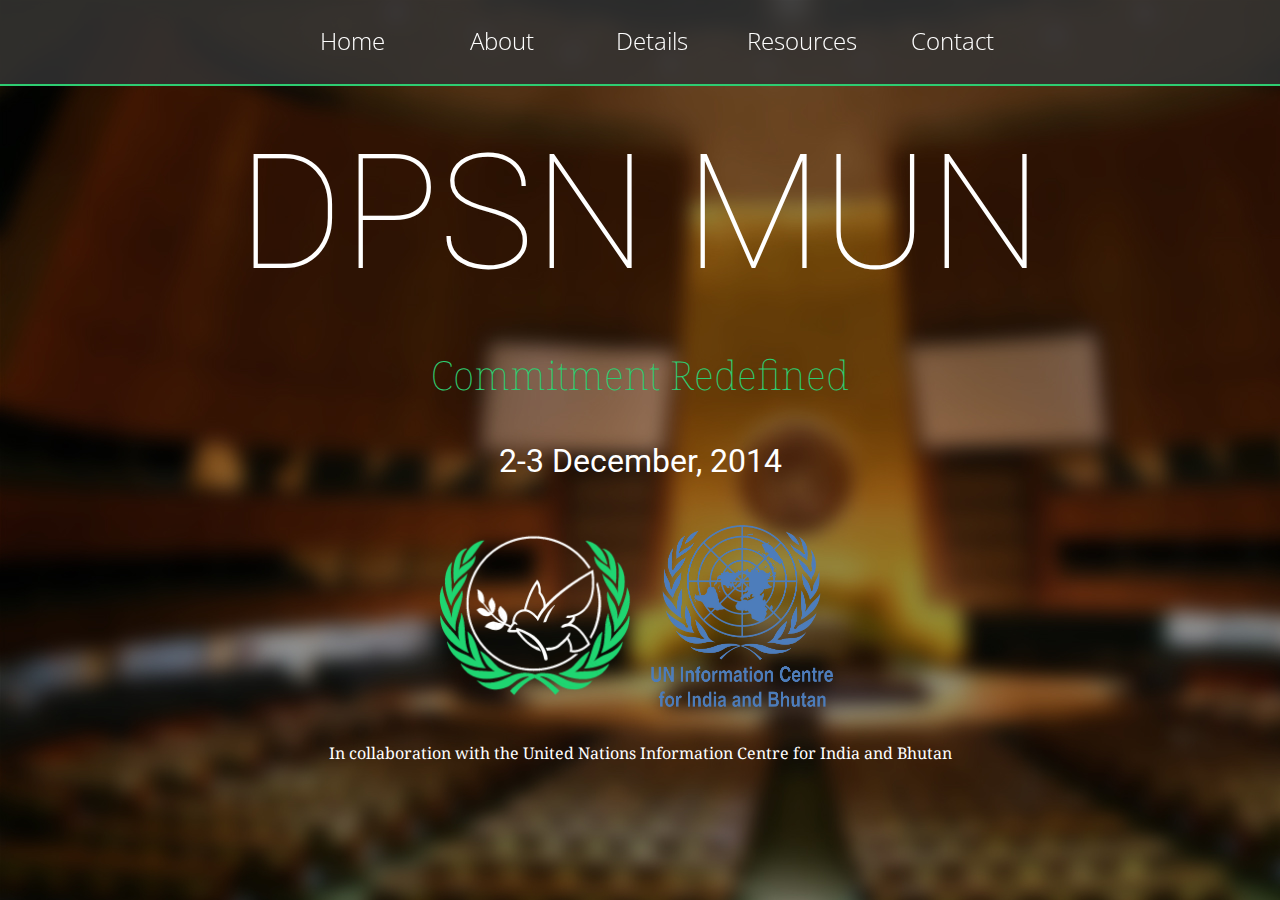
==== index.html @ 6d121ba6 "Many changes" ====
<!DOCTYPE html>
<html>
<head>
	<meta content="initial-scale=1" name="viewport">

	<title>Home | DPSN MUN</title>
	<!-- Adding favicon-->
	<link href="images/favicon.ico" rel="icon" type="image/x-icon">
	<link href="images/apple-touch-icon.png" rel="apple-touch-icon-precomposed">
	<!-- Embedding Google Fonts -->
	<link href='http://fonts.googleapis.com/css?family=Open+Sans:400,300' rel='stylesheet' type='text/css'>
	<link href='http://fonts.googleapis.com/css?family=Droid+Serif' rel='stylesheet' type='text/css'>
	<link href='http://fonts.googleapis.com/css?family=Roboto:400,100,300' rel='stylesheet' type='text/css'>
	<!-- Embedding stylesheets -->
	<link href="stylesheets/normalize.css" rel="stylesheet">
	<link href="stylesheets/style.css" rel="stylesheet">
	<link href="stylesheets/override.css" rel="stylesheet">
	<link href="stylesheets/animate.css" rel="stylesheet">
	<!-- Embedding scripts -->
	<script src="scripts/wow.min.js"></script>
	<script src="scripts/header.js"></script>
	<script src="scripts/jquery-2.1.0.min.js"></script>
</head>

<body style="background-image: url('images/bg.jpg'); background-repeat: no-repeat; ">
	<div class="nav" id="bar">
		<img align="left" class="menu" onclick="show()" src="images/icon.png">
		<a class="link wow fadeInDown" href="#">Home</a>
		<a class="link wow fadeInDown" href="about.html">About</a>
		<a class="link wow fadeInDown" href="details.html">Details</a>
		<a class="link wow fadeInDown" href="resources.html">Resources</a>
		<a class="link wow fadeInDown" href="contact.html">Contact</a>
	</div>

	<div class="container">
		<div class="row">
			<div class="column full center">
				<p class="title fadeInDown wow">DPSN MUN</p>

				<p class="subtitle fadeInUp wow">Commitment Redefined</p>

				<p class="date fadeInUp wow">2-3 December, 2014</p>
				<img class="logo wow fadeInUp" src="images/Logo.png">
				<img class="logo wow fadeInUp" src="images/UNIC.png">
				<br><br>
				<div class="wow fadeInDown collab">
				In collaboration with the United Nations Information Centre for India and Bhutan
				</div> <!--
				 <!--
					<BR />
					<A class="button wow fadeIn" href="#">
						Explore
					</A>
				-->
			</div>
		</div>


	</div><script>
	new WOW().init();

				var menu = "small";
				function show() {
					if (menu == "small") {
						$('.nav').css('min-height','17em');
						$('.link').css('opacity','1');
						$('.link').css('display','inline-block');
						menu = "big";
					} else {
						$('.link').css('opacity','0').delay(250);
						$('.link').css('display','none');
						$('.nav').css('min-height','3.5em');
						menu = "small";
					}
				}
				window.addEventListener("orientationchange", function() {
					if(window.innerHeight < window.innerWidth){ 
						$('.link').css('opacity','1');
						$('.link').css('display','inline-block');
					}
				}, false);

	</script>
</body>
</html>
---- stylesheets/style.css ----
@viewport{
	zoom: 1.0;
	width: extend-to-zoom;
}
@-ms-viewport{
	width: extend-to-zoom;
	zoom: 1.0;
}
*, *:before, *:after {
	-moz-box-sizing: border-box;
	-webkit-box-sizing: border-box;
	box-sizing: border-box;
}
.container {
	margin: 0 auto;
	max-width: 960px;
	width: 90%;
}
.column {
	float: left;
	margin-left: 5%;
} 
.column:first-child {
	margin-left: 0;
}
.column.full {
	width: 100%;
}

.column.two-thirds {
	width: 65%;
}

.column.half {
	width: 47.5%;
}

.column.one-third {
	width: 30%;
}

.column.one-fourth {
	width: 21.25%;
}
.clearfix:before,
.clearfix:after {
	content: " ";
	display: table;
}

.clearfix:after {
	clear: both;
}

.clearfix {
	*zoom: 1;
}
.row {
	overflow: hidden;
}
---- stylesheets/override.css ----
@font-face {
	font-family: 'varela';
	src: url('fonts/Varela.ttf');
}
@font-face {
	font-family: 'Icons';
	src: url('fonts/MonoSocialIconsFont-1.10.eot');
	src: url('fonts/MonoSocialIconsFont-1.10.eot?#iefix') format('embedded-opentype'),
	url('fonts/MonoSocialIconsFont-1.10.woff') format('woff'),
	url('fonts/MonoSocialIconsFont-1.10.ttf') format('truetype'),
	url('fonts/MonoSocialIconsFont-1.10.svg#MonoSocialIconsFont') format('svg');
	src: url('fonts/MonoSocialIconsFont-1.10.ttf') format('truetype');
	font-weight: normal;
	font-style: normal;
}

.symbol, a.symbol:before {
	font-family: 'Icons';
	-webkit-text-rendering: optimizeLegibility;
	-moz-text-rendering: optimizeLegibility;
	-ms-text-rendering: optimizeLegibility;
	-o-text-rendering: optimizeLegibility;
	text-rendering: optimizeLegibility;
	-webkit-font-smoothing: antialiased;
	-moz-font-smoothing: antialiased;
	-ms-font-smoothing: antialiased;
	-o-font-smoothing: antialiased;
	font-smoothing: antialiased;
	color: #FFFFFF;
	font-size: 5em;
	margin-top: 0.5em;
	text-align: center;
}

a.symbol:before {
	content: attr(title);
	margin-right: 0.3em;
	font-size: 130%;
}
::selection {
	background: #2ECC71;
	color: #333;
}
::-webkit-scrollbar{
	width: 0.3em;
}
::-webkit-scrollbar-thumb{
	background-color: #2ECC71; 
}
::-webkit-scrollbar-track{
	background-color: #333333;
}
* {
	-webkit-transition:all 0.25s;
	-moz-transition:all 0.25s;
	-ms-transition:all 0.25s;
	-o-transition:all 0.25s;
	transition:all 0.25s;
}
body {
	background-color: #333333;
	max-width: 100%;
	overflow-x: hidden;
}
.center {
	text-align: center;
}
.nav {
	position: fixed;
	background: rgba(51, 51, 51, 0.85);
	top: 0px;
	width: 100%;
	font-size: 1.5em;
	z-index: 5;
	border-bottom: solid 0.1em #2ECC71;
	font-weight: 100;
	font-family: 'Open Sans',sans-serif;
	color: #FFFFFF;
	text-align: center;
}
.menu {
	height: 1em;
	width: auto;
	margin: 1em;
	opacity: 0;
	display: none;
	cursor: pointer;
}
.nav a {
	text-decoration: none;
	display: inline-block;
	color: #FFFFFF;
	margin-left: 1em;
	padding: 1em 0;
	width: 5em;
	border-bottom: solid 3px rgba(51, 51, 51, 0);
}
.nav a:hover {
	color: #2ECC71;
	border-bottom-color: #2ECC71;
}
.title {
	font-family: 'Roboto', sans-serif;
	font-weight: 100;
	font-size: 10em;
	color: #FFFFFF;
	margin: 0 auto;
	margin-top: 0.75em;
}
.subtitle {
	font-family: 'Droid Serif', 'varela',sans-serif;
	font-size: 2.5em;
	margin-top: 1em;
	font-weight: 100;
	text-align: center;
	color: #2ECC71;
}
.date {
	font-family: 'Roboto', sans-serif;
	font-size: 2em;
	color: #FFFFFF;
}
.logo {
	height: 13em;
	width: auto;
}
.collab {
	font-family: 'Droid Serif',sans-serif;
	color: #FFFFFF;
	font-size: 1em;

}
.con {
	font-family: 'varela',sans-serif;
}
.button {
	display: inline-block;
	font-family: 'Open Sans',sans-serif;
	font-size: 1.25em;
	background-color: rgba(51, 51, 51, 0.25);
	border: solid 2px #2ECC71;
	padding: 0.75em 2.5em;
	border-radius: 0.25em;
	color: #2ECC71;
	margin-top: 2em;
	margin-bottom: 1em;
	text-decoration: none;
}
.button:hover {
	background-color: #2ECC71;
	color: #333333;
}
.subheading {
	font-family: 'Droid Serif', 'Open Sans',sans-serif;
	font-size: 3em;
	text-align: center;
	color: #2ECC71;
	margin-top: 2em;
	margin-bottom: 2em;
}
.text {
	font-family: 'Open Sans',sans-serif;
	color: #FFFFFF;
	font-size: 1.2em;
	font-weight: 100;
}
.big {
	width: 100%;
	height: auto;
}
.committee div {
	background: #333333;
	color: #FFFFFF;
	border: solid 1px #2ECC71;
	border-radius: 0.25em;
	font-family: 'Open Sans',sans-serif;
	font-size: 1.25em;
	margin-bottom: 5%;
	font-weight: 100;
	text-align: center;
	padding: 1em;
	padding-bottom: 1.5em;
}
.committee-name {
	font-family: 'Droid Serif', 'Open Sans',sans-serif;
	font-size: 1.75em;
}
.committee-picture {
	border-radius: 0.25em;
	width: 100%;
	/*-webkit-filter: sepia(1) grayscale(0.5);*/
}
/*
.com-picture:hover {
	-webkit-filter: none;
}
*/
.agenda {
	color: #2ECC71;
	font-family: 'Open Sans',sans-serif;
	font-size: 1.5em;

}
.sec div {
	height: 13.5em;
	background: #333333;
	color: #FFFFFF;
	border: solid 1px #2ECC71;
	border-radius: 0.25em;
	font-family: 'Open Sans',sans-serif;
	font-size: 1.25em;
	margin-bottom: 5%;
	font-weight: 100;
	text-align: center;
	padding: 1em;
	padding-bottom: 1.5em;
}
.thumbnail {
	display: block;
	border-radius: 100%;
	height: 4.25em;
	width: auto;
	border: solid 3px #2ECC71;
	margin: 0 auto;
	position: relative;
}
.names {
	color: #FFFFFF;
	position: relative;
	margin-top: 1em;
	margin-bottom: 1em;
	text-decoration: none;
}
.names:hover{
	color: #2ECC71;
}
.post {
	color: #2ECC71;
	font-size: 0.65em;
	text-align: center;
	text-transform: uppercase;
}
.phone {
	color: #FFFFFF;
	font-size: 1em;
	text-align: center;
	margin-top: 0em;
	text-transform: uppercase;
}
.phone a {
	text-decoration: none;
	margin-top: 0em;
	font-size: 0.75em;
	color: #FFFFFF;
}
.soon {
	text-align: center;
	margin-bottom: 2em;
}
.left {
	text-align: left;
}
ol {
	list-style-type: lower-greek;
	color: #FFFFFF;
	font-family: 'Open Sans',sans-serif;
	font-size: 1.5em;
	font-weight: 100;
	margin-top: 0;
}
ol li {
	margin-bottom: 0.45em;
}
ol li a {
	text-decoration: none;
	color: #FFFFFF;
}
ol li a:hover {
	color: #2ECC71;
}
.postal {
	text-align: center;
}
.postal a {
	font-size: 1.5em;
}
.postal p {
	font-family: 'Open Sans',sans-serif;
	font-size: 2em;
	color: #2ECC71;
	text-align: center;
}
.address {
	color: #FFFFFF;
	font-family: 'Open Sans',sans-serif;
	font-size: 2em;
	text-decoration: none;
	font-weight: 100;
}
.fb:hover {
	color: #3B5998;
}
.tw:hover {
	color: #4099FF;
}
.em:hover {
	color: #2ECC71;
}
.social a {
	color: #FFFFFF;
	text-decoration: none;
}
#gmap_canvas {
	width: 100%;
	height: 20em;
	margin-bottom: 5em;
}
#map_container {
	margin-top: 2em;
}
@media screen and (orientation:portrait) {
	.column.full,
	.column.two-thirds,
	.column.half,
	.nav a,
	.column.one-third,
	.column.one-fourth {
		margin-top: 0;
		margin-left: 0;
		width: 100%;
	}
	.menu {
		opacity: 1;
		display: inline-block;
	}
	.nav {
		max-height: 3.5em;
	}
	.nav a {
		opacity: 0;
		display: none;
	}
	.nav a:hover {
		background-color: #2ECC71;
		color: #333333;
	}
	.title {
		font-size: 6em;
	}
	.subtitle {
		font-size: 2em;
	}
	.logo {
		height: 10em;
		width: auto;
	}
	.button {
		font-size: 1.25em;
	}
	.subheading {
		font-size: 2.5em;
		padding-top: 1em;
	}
	.big {
		width: 50%;
		margin-left: 25%;
		margin-bottom: 1em;
		height: auto;
	}
	.committee-title {
		font-size: 1.75em;
	}
	.sec div {
		height: 12em;
	}
	.social a {
		font-size: 0.75em;
	}
	.postal {
		font-size: 0.75em;
	}
}
@media screen and (orientation:landscape) {
	.nav a {
		opacity: 1;
		display: inline-block;
	}
}
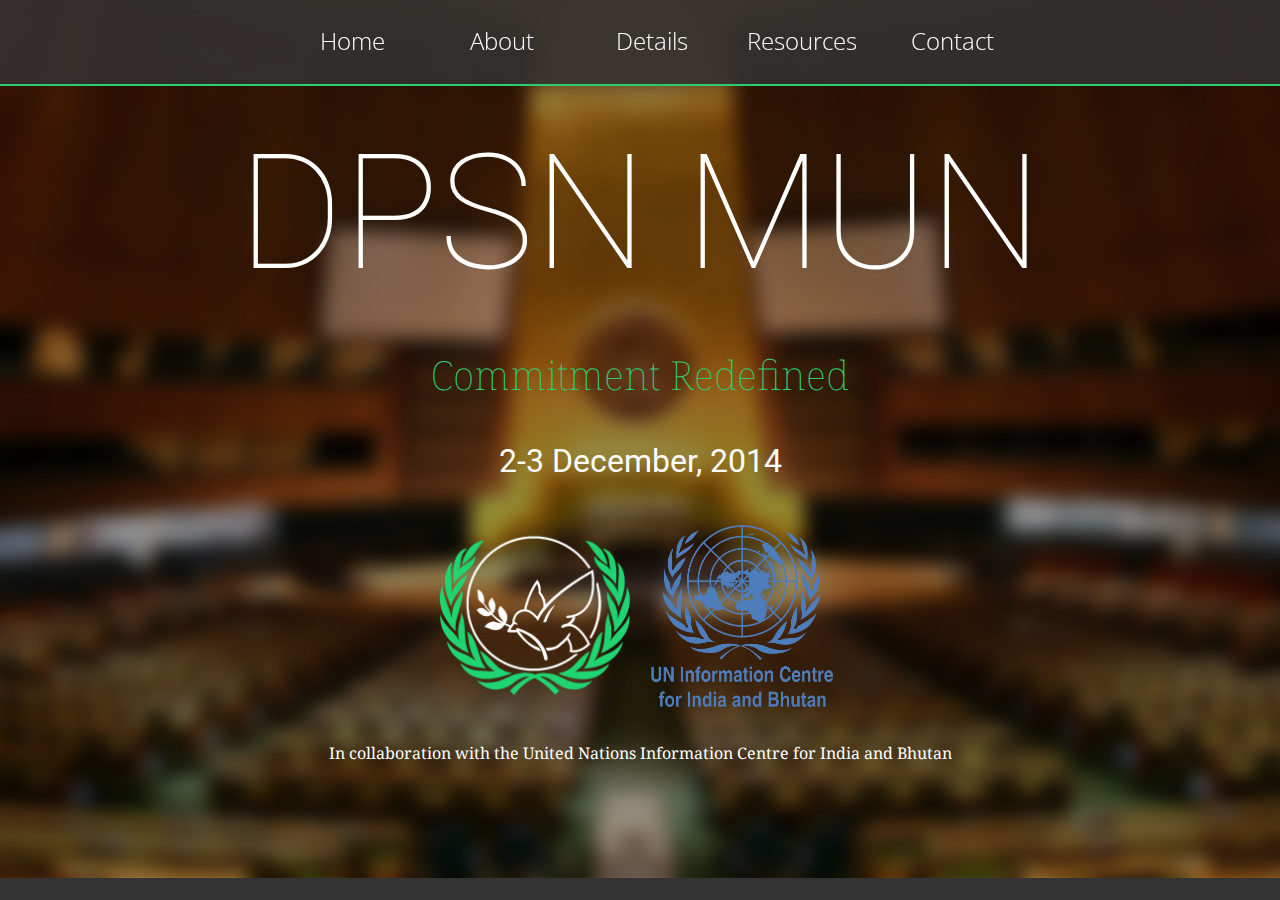
==== commit d15d99b6: "Ceneterd BG" ====
--- a/index.html
+++ b/index.html
@@ -22,7 +22,7 @@
 	<script src="scripts/jquery-2.1.0.min.js"></script>
 </head>
 
-<body style="background-image: url('images/bg.jpg'); background-repeat: no-repeat; ">
+<body style="background-image: url('images/bg.jpg'); background-repeat: no-repeat; background-position: center; ">
 	<div class="nav" id="bar">
 		<img align="left" class="menu" onclick="show()" src="images/icon.png">
 		<a class="link wow fadeInDown" href="#">Home</a>
@@ -62,7 +62,7 @@
 				var menu = "small";
 				function show() {
 					if (menu == "small") {
-						$('.nav').css('min-height','17em');
+						$('.nav').css('min-height','20.5em');
 						$('.link').css('opacity','1');
 						$('.link').css('display','inline-block');
 						menu = "big";
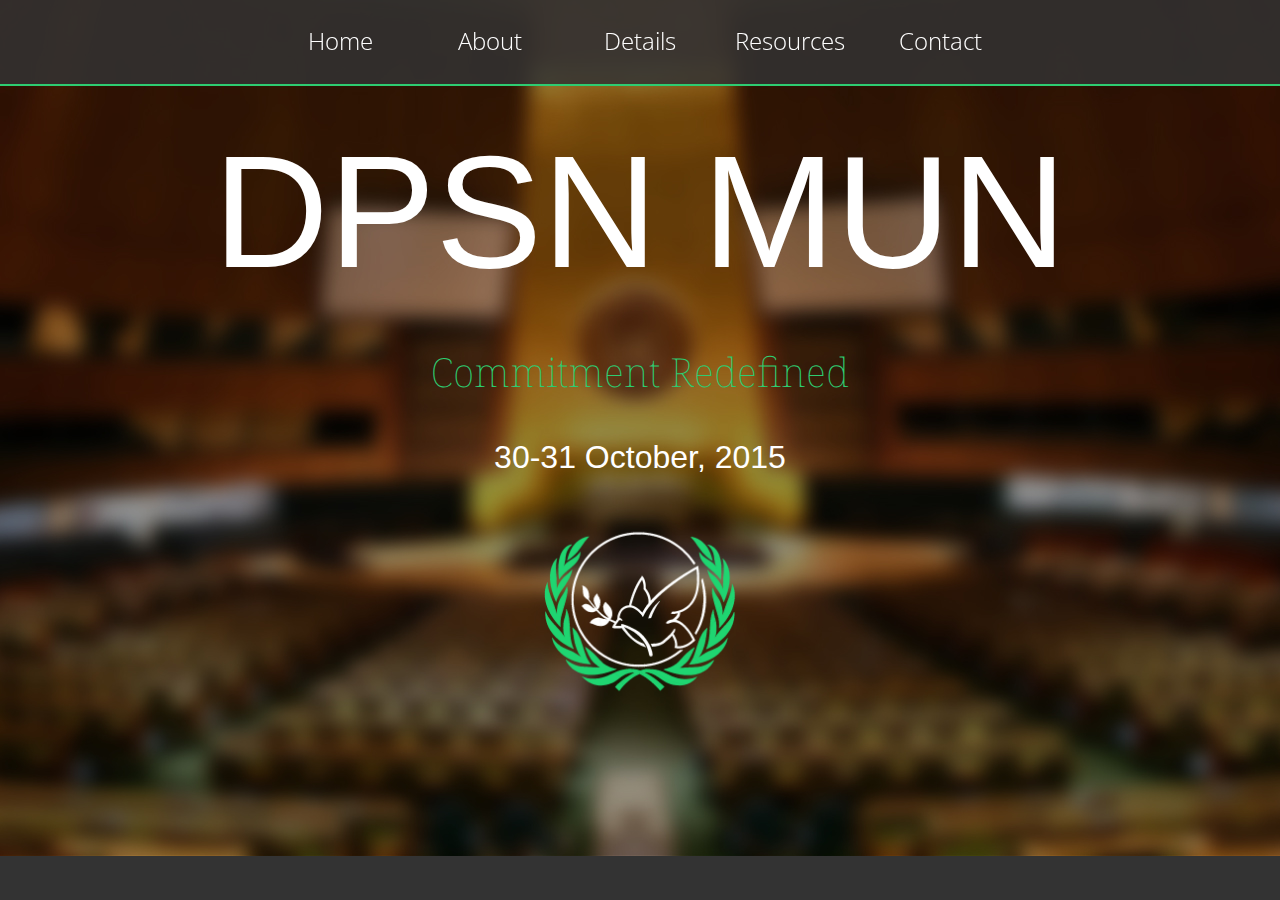
==== commit 9397bf34: "Changes for '15" ====
--- a/index.html
+++ b/index.html
@@ -11,6 +11,7 @@
 	<link href='http://fonts.googleapis.com/css?family=Open+Sans:400,300' rel='stylesheet' type='text/css'>
 	<link href='http://fonts.googleapis.com/css?family=Droid+Serif' rel='stylesheet' type='text/css'>
 	<link href='http://fonts.googleapis.com/css?family=Roboto:400,100,300' rel='stylesheet' type='text/css'>
+	<link href='http://fonts.googleapis.com/css?family=Montserrat' rel='stylesheet' type='text/css'>
 	<!-- Embedding stylesheets -->
 	<link href="stylesheets/normalize.css" rel="stylesheet">
 	<link href="stylesheets/style.css" rel="stylesheet">
@@ -20,6 +21,8 @@
 	<script src="scripts/wow.min.js"></script>
 	<script src="scripts/header.js"></script>
 	<script src="scripts/jquery-2.1.0.min.js"></script>
+	<!-- Webmaster verification -->
+	<meta name="google-site-verification" content="5s0c72Tj_M_1sFZtiTqwRKEyHCLT4IHvvLN7SJtOkRU" />
 </head>
 
 <body style="background-image: url('images/bg.jpg'); background-repeat: no-repeat; background-position: center; ">
@@ -39,12 +42,8 @@
 
 				<p class="subtitle fadeInUp wow">Commitment Redefined</p>
 
-				<p class="date fadeInUp wow">2-3 December, 2014</p>
+				<p class="date fadeInUp wow">30-31 October, 2015</p>
 				<img class="logo wow fadeInUp" src="images/Logo.png">
-				<img class="logo wow fadeInUp" src="images/UNIC.png">
-				<br><br>
-				<div class="wow fadeInDown collab">
-				In collaboration with the United Nations Information Centre for India and Bhutan
 				</div> <!--
 				 <!--
 					<BR />
@@ -82,4 +81,4 @@
 
 	</script>
 </body>
-</html>+</html>
--- a/stylesheets/override.css
+++ b/stylesheets/override.css
@@ -13,7 +13,44 @@
 	font-weight: normal;
 	font-style: normal;
 }
-
+@font-face {
+	font-family: 'Open Sans';
+	font-weight: 300;
+	font-style: normal;
+	src: url('fonts/OpenSans-Light.ttf');
+}
+@font-face {
+	font-family: 'Open Sans';
+	font-weight: 300;
+	font-style: italic;
+	src: url('fonts/OpenSans-LightItalic.ttf');
+}
+@font-face {
+	font-family: 'Open Sans';
+	font-weight: 400;
+	font-style: normal;
+	src: url('fonts/OpenSans-Regular.ttf');
+}
+@font-face {
+	font-family: 'Droid Serif';
+	font-weight: 400;
+	src: url('fonts/DroidSerif.ttf');
+}
+@font-face {
+	font-family: 'Roboto';
+	font-weight: 100;
+	src: url('fonts/Roboto-Thin.ttf');
+}
+@font-face {
+	font-family: 'Roboto';
+	font-weight: 300;
+	src: url('fonts/Roboto-Light.ttf');
+}
+@font-face {
+	font-family: 'Roboto';
+	font-weight: 400;
+	src: url('fonts/Roboto-Regular.ttf');
+}
 .symbol, a.symbol:before {
 	font-family: 'Icons';
 	-webkit-text-rendering: optimizeLegibility;
@@ -95,6 +132,9 @@
 	width: 5em;
 	border-bottom: solid 3px rgba(51, 51, 51, 0);
 }
+.nav a:nth-child(2) {
+	margin-left: 0;
+}
 .nav a:hover {
 	color: #2ECC71;
 	border-bottom-color: #2ECC71;
@@ -125,7 +165,7 @@
 	width: auto;
 }
 .collab {
-	font-family: 'Droid Serif',sans-serif;
+	font-family: 'Droid Serif', 'Open Sans', sans-serif;
 	color: #FFFFFF;
 	font-size: 1em;
 
@@ -158,6 +198,14 @@
 	margin-top: 2em;
 	margin-bottom: 2em;
 }
+.eb-title {
+	font-family: 'Open Sans',sans-serif;
+	font-size: 2em;
+	text-align: center;
+	color: #FFFFFF;
+	font-weight: 100;
+	margin-bottom: 1em;
+}
 .text {
 	font-family: 'Open Sans',sans-serif;
 	color: #FFFFFF;
@@ -180,6 +228,7 @@
 	text-align: center;
 	padding: 1em;
 	padding-bottom: 1.5em;
+	height: 20em;
 }
 .committee-name {
 	font-family: 'Droid Serif', 'Open Sans',sans-serif;
@@ -214,6 +263,14 @@
 	text-align: center;
 	padding: 1em;
 	padding-bottom: 1.5em;
+}
+#eb {
+	height: 11em;
+}
+#blank {
+	height: 11em;
+	border-color: transparent;
+	background-color: transparent;
 }
 .thumbnail {
 	display: block;
@@ -367,6 +424,10 @@
 		margin-bottom: 1em;
 		height: auto;
 	}
+	.small {
+		font-size: 4em;
+		margin-top: 2em;
+	}
 	.committee-title {
 		font-size: 1.75em;
 	}
@@ -376,8 +437,14 @@
 	.social a {
 		font-size: 0.75em;
 	}
+	.con {
+		font-size: 1.5em;
+	}
 	.postal {
 		font-size: 0.75em;
+	}
+	#blank {
+		display: none;
 	}
 }
 @media screen and (orientation:landscape) {
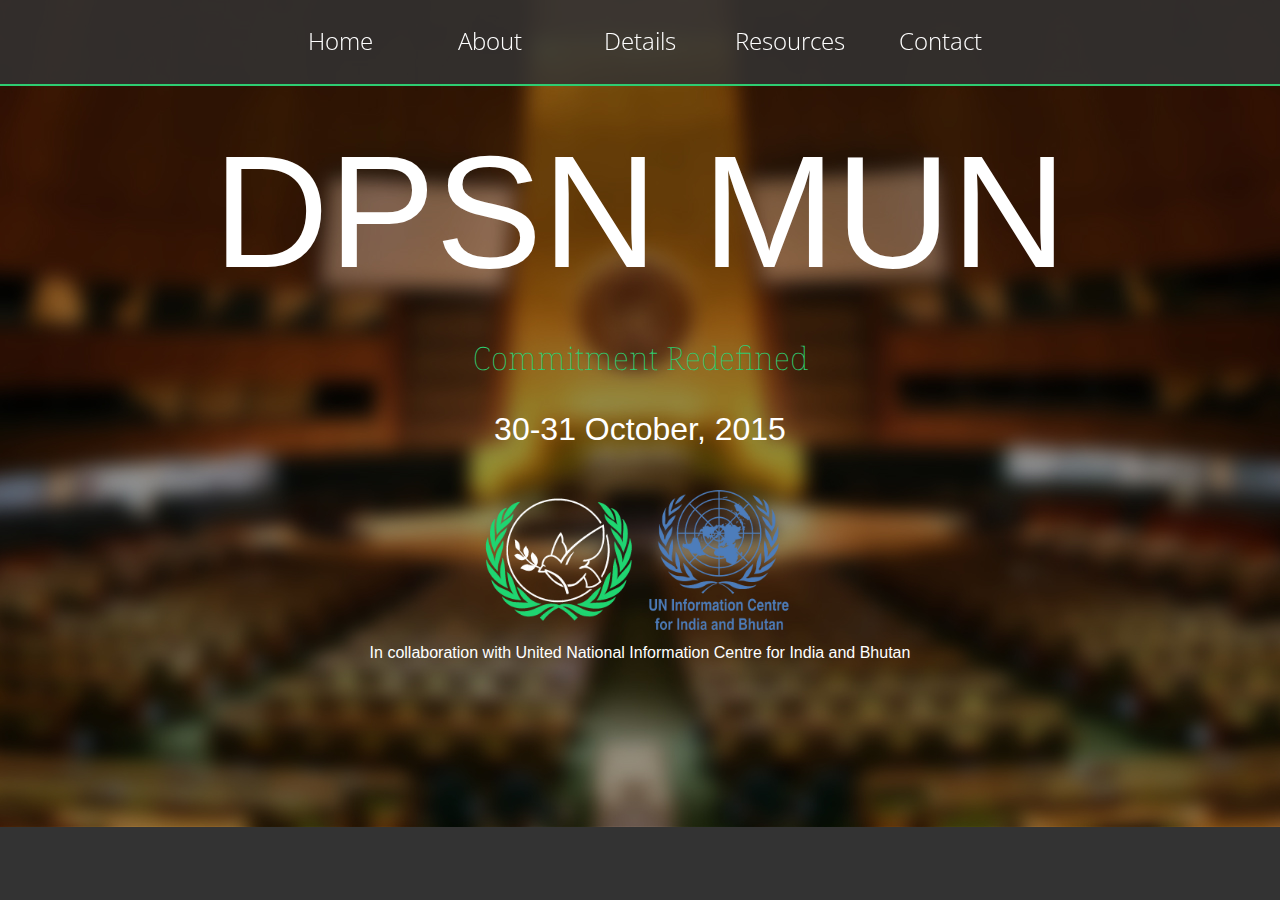
==== commit 8ea7571b: "collab" ====
--- a/index.html
+++ b/index.html
@@ -44,6 +44,9 @@
 
 				<p class="date fadeInUp wow">30-31 October, 2015</p>
 				<img class="logo wow fadeInUp" src="images/Logo.png">
+				<img class="logo wow fadeInUp" src="images/UNIC.png"> 
+				<br>
+				<div class="collab wow fadeInUp"> In collaboration with United National Information Centre for India and Bhutan</div>
 				</div> <!--
 				 <!--
 					<BR />
--- a/stylesheets/override.css
+++ b/stylesheets/override.css
@@ -228,7 +228,7 @@
 	text-align: center;
 	padding: 1em;
 	padding-bottom: 1.5em;
-	height: 20em;
+	height: auto;
 }
 .committee-name {
 	font-family: 'Droid Serif', 'Open Sans',sans-serif;
@@ -277,6 +277,16 @@
 	border-radius: 100%;
 	height: 4.25em;
 	width: auto;
+	border: solid 3px #2ECC71;
+	margin: 0 auto;
+	position: relative;
+}
+
+.rohan {
+	display: block;
+	border-radius: 100%;
+	height: 4.25em;
+	width: 4.25em;
 	border: solid 3px #2ECC71;
 	margin: 0 auto;
 	position: relative;
@@ -404,6 +414,9 @@
 	.title {
 		font-size: 6em;
 	}
+	
+	
+	}
 	.subtitle {
 		font-size: 2em;
 	}
@@ -431,6 +444,7 @@
 	.committee-title {
 		font-size: 1.75em;
 	}
+
 	.sec div {
 		height: 12em;
 	}
@@ -446,7 +460,11 @@
 	#blank {
 		display: none;
 	}
-}
+
+	.nothing {
+		opacity: 0;
+	}
+
 @media screen and (orientation:landscape) {
 	.nav a {
 		opacity: 1;
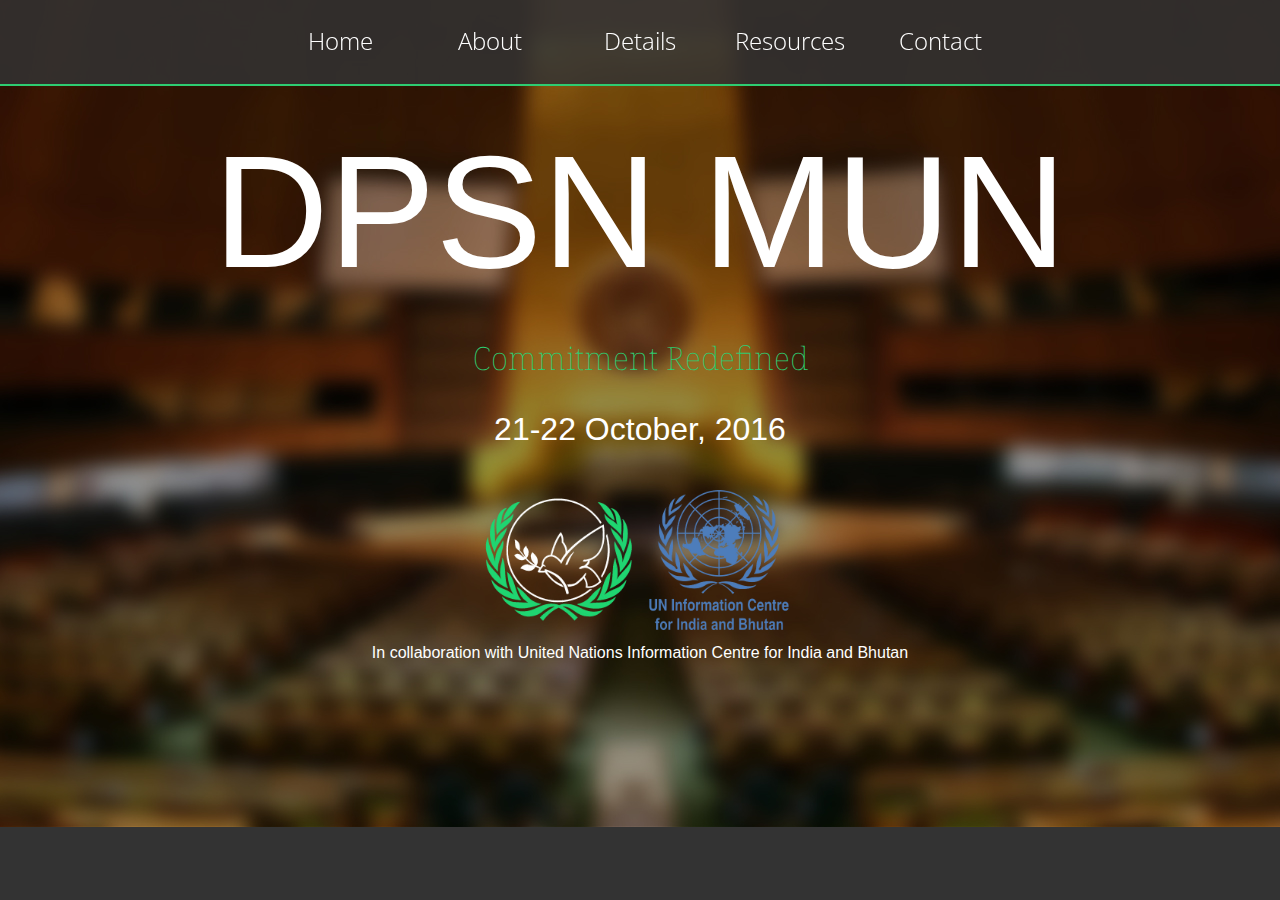
==== commit 20917a97: "First update 2016" ====
--- a/index.html
+++ b/index.html
@@ -42,11 +42,11 @@
 
 				<p class="subtitle fadeInUp wow">Commitment Redefined</p>
 
-				<p class="date fadeInUp wow">30-31 October, 2015</p>
+				<p class="date fadeInUp wow">21-22 October, 2016</p>
 				<img class="logo wow fadeInUp" src="images/Logo.png">
 				<img class="logo wow fadeInUp" src="images/UNIC.png"> 
 				<br>
-				<div class="collab wow fadeInUp"> In collaboration with United National Information Centre for India and Bhutan</div>
+				<div class="collab wow fadeInUp"> In collaboration with United Nations Information Centre for India and Bhutan</div>
 				</div> <!--
 				 <!--
 					<BR />
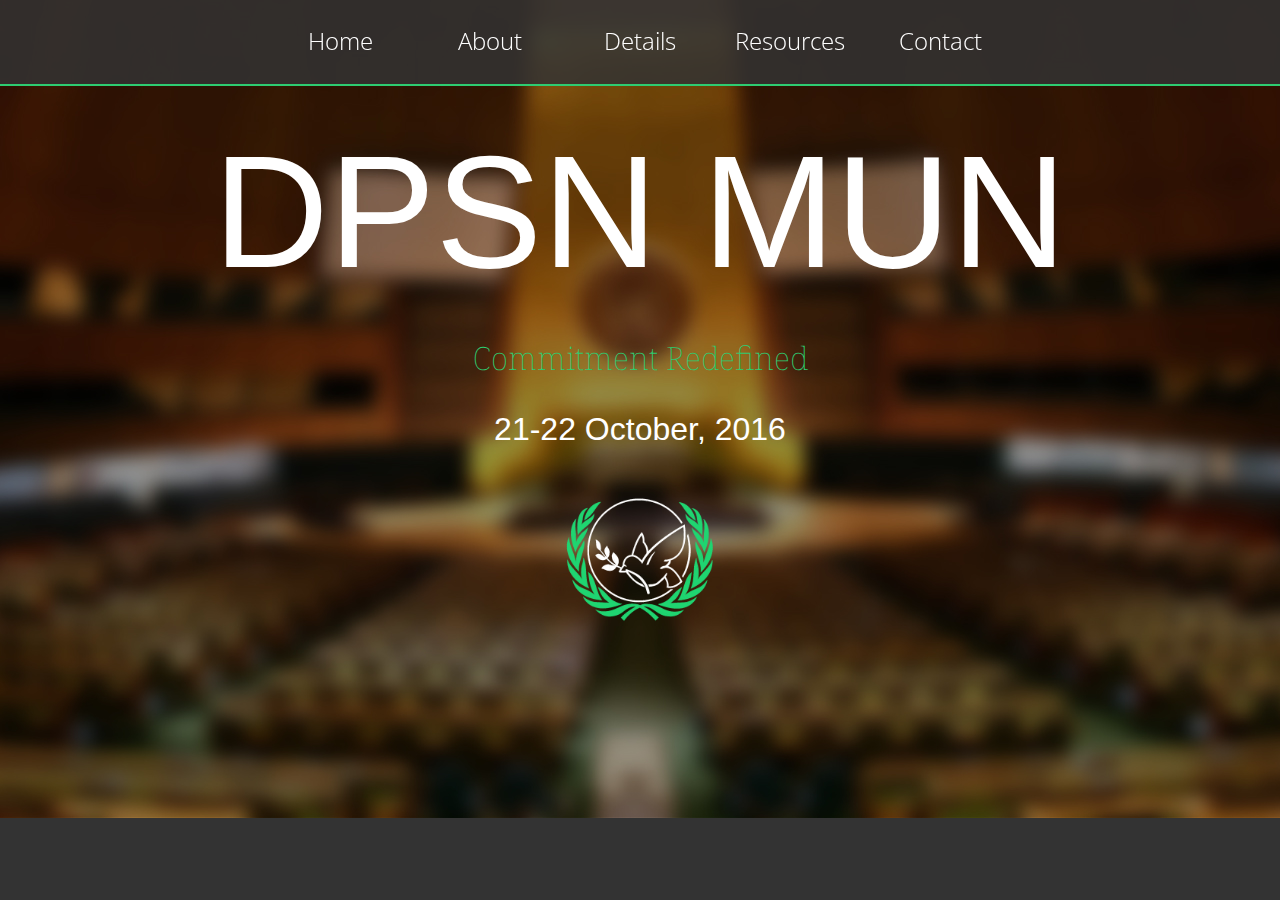
==== commit 2a9721d0: "Merge pull request #2 from pranavad/master" ====
--- a/index.html
+++ b/index.html
@@ -44,9 +44,8 @@
 
 				<p class="date fadeInUp wow">21-22 October, 2016</p>
 				<img class="logo wow fadeInUp" src="images/Logo.png">
-				<img class="logo wow fadeInUp" src="images/UNIC.png"> 
 				<br>
-				<div class="collab wow fadeInUp"> In collaboration with United Nations Information Centre for India and Bhutan</div>
+		
 				</div> <!--
 				 <!--
 					<BR />
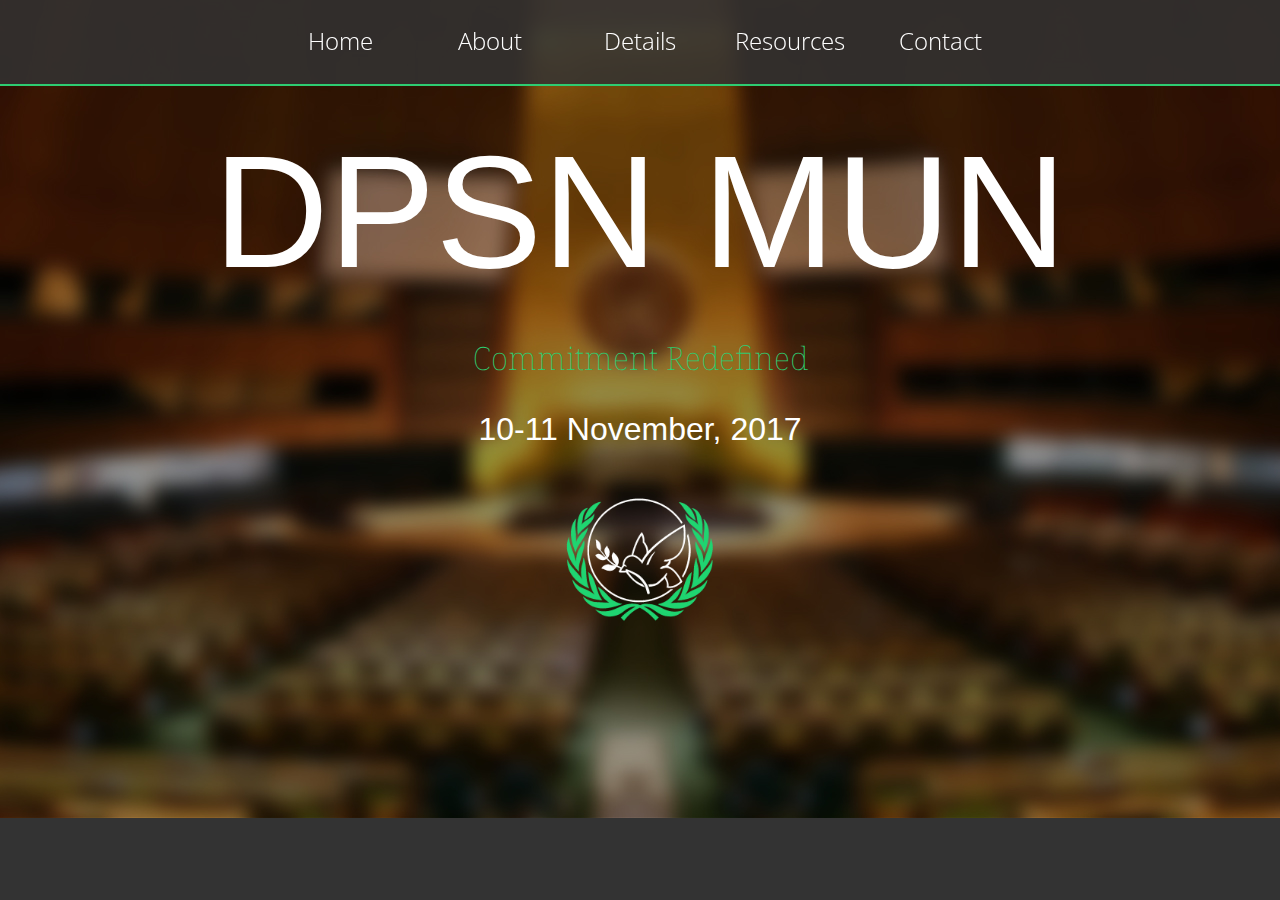
==== commit 42793dbd: "Add files via upload" ====
--- a/index.html
+++ b/index.html
@@ -1,86 +1,86 @@
-<!DOCTYPE html>
-<html>
-<head>
-	<meta content="initial-scale=1" name="viewport">
-
-	<title>Home | DPSN MUN</title>
-	<!-- Adding favicon-->
-	<link href="images/favicon.ico" rel="icon" type="image/x-icon">
-	<link href="images/apple-touch-icon.png" rel="apple-touch-icon-precomposed">
-	<!-- Embedding Google Fonts -->
-	<link href='http://fonts.googleapis.com/css?family=Open+Sans:400,300' rel='stylesheet' type='text/css'>
-	<link href='http://fonts.googleapis.com/css?family=Droid+Serif' rel='stylesheet' type='text/css'>
-	<link href='http://fonts.googleapis.com/css?family=Roboto:400,100,300' rel='stylesheet' type='text/css'>
-	<link href='http://fonts.googleapis.com/css?family=Montserrat' rel='stylesheet' type='text/css'>
-	<!-- Embedding stylesheets -->
-	<link href="stylesheets/normalize.css" rel="stylesheet">
-	<link href="stylesheets/style.css" rel="stylesheet">
-	<link href="stylesheets/override.css" rel="stylesheet">
-	<link href="stylesheets/animate.css" rel="stylesheet">
-	<!-- Embedding scripts -->
-	<script src="scripts/wow.min.js"></script>
-	<script src="scripts/header.js"></script>
-	<script src="scripts/jquery-2.1.0.min.js"></script>
-	<!-- Webmaster verification -->
-	<meta name="google-site-verification" content="5s0c72Tj_M_1sFZtiTqwRKEyHCLT4IHvvLN7SJtOkRU" />
-</head>
-
-<body style="background-image: url('images/bg.jpg'); background-repeat: no-repeat; background-position: center; ">
-	<div class="nav" id="bar">
-		<img align="left" class="menu" onclick="show()" src="images/icon.png">
-		<a class="link wow fadeInDown" href="#">Home</a>
-		<a class="link wow fadeInDown" href="about.html">About</a>
-		<a class="link wow fadeInDown" href="details.html">Details</a>
-		<a class="link wow fadeInDown" href="resources.html">Resources</a>
-		<a class="link wow fadeInDown" href="contact.html">Contact</a>
-	</div>
-
-	<div class="container">
-		<div class="row">
-			<div class="column full center">
-				<p class="title fadeInDown wow">DPSN MUN</p>
-
-				<p class="subtitle fadeInUp wow">Commitment Redefined</p>
-
-				<p class="date fadeInUp wow">21-22 October, 2016</p>
-				<img class="logo wow fadeInUp" src="images/Logo.png">
-				<br>
-		
-				</div> <!--
-				 <!--
-					<BR />
-					<A class="button wow fadeIn" href="#">
-						Explore
-					</A>
-				-->
-			</div>
-		</div>
-
-
-	</div><script>
-	new WOW().init();
-
-				var menu = "small";
-				function show() {
-					if (menu == "small") {
-						$('.nav').css('min-height','20.5em');
-						$('.link').css('opacity','1');
-						$('.link').css('display','inline-block');
-						menu = "big";
-					} else {
-						$('.link').css('opacity','0').delay(250);
-						$('.link').css('display','none');
-						$('.nav').css('min-height','3.5em');
-						menu = "small";
-					}
-				}
-				window.addEventListener("orientationchange", function() {
-					if(window.innerHeight < window.innerWidth){ 
-						$('.link').css('opacity','1');
-						$('.link').css('display','inline-block');
-					}
-				}, false);
-
-	</script>
-</body>
-</html>
+<!DOCTYPE html>
+<html>
+<head>
+	<meta content="initial-scale=1" name="viewport">
+
+	<title>Home | DPSN MUN</title>
+	<!-- Adding favicon-->
+	<link href="images/favicon.ico" rel="icon" type="image/x-icon">
+	<link href="images/apple-touch-icon.png" rel="apple-touch-icon-precomposed">
+	<!-- Embedding Google Fonts -->
+	<link href='http://fonts.googleapis.com/css?family=Open+Sans:400,300' rel='stylesheet' type='text/css'>
+	<link href='http://fonts.googleapis.com/css?family=Droid+Serif' rel='stylesheet' type='text/css'>
+	<link href='http://fonts.googleapis.com/css?family=Roboto:400,100,300' rel='stylesheet' type='text/css'>
+	<link href='http://fonts.googleapis.com/css?family=Montserrat' rel='stylesheet' type='text/css'>
+	<!-- Embedding stylesheets -->
+	<link href="stylesheets/normalize.css" rel="stylesheet">
+	<link href="stylesheets/style.css" rel="stylesheet">
+	<link href="stylesheets/override.css" rel="stylesheet">
+	<link href="stylesheets/animate.css" rel="stylesheet">
+	<!-- Embedding scripts -->
+	<script src="scripts/wow.min.js"></script>
+	<script src="scripts/header.js"></script>
+	<script src="scripts/jquery-2.1.0.min.js"></script>
+	<!-- Webmaster verification -->
+	<meta name="google-site-verification" content="5s0c72Tj_M_1sFZtiTqwRKEyHCLT4IHvvLN7SJtOkRU" />
+</head>
+
+<body style="background-image: url('images/bg.jpg'); background-repeat: no-repeat; background-position: center; ">
+	<div class="nav" id="bar">
+		<img align="left" class="menu" onclick="show()" src="images/icon.png">
+		<a class="link wow fadeInDown" href="#">Home</a>
+		<a class="link wow fadeInDown" href="about.html">About</a>
+		<a class="link wow fadeInDown" href="details.html">Details</a>
+		<a class="link wow fadeInDown" href="resources.html">Resources</a>
+		<a class="link wow fadeInDown" href="contact.html">Contact</a>
+	</div>
+
+	<div class="container">
+		<div class="row">
+			<div class="column full center">
+				<p class="title fadeInDown wow">DPSN MUN</p>
+
+				<p class="subtitle fadeInUp wow">Commitment Redefined</p>
+
+				<p class="date fadeInUp wow">10-11 November, 2017</p>
+				<img class="logo wow fadeInUp" src="images/Logo.png">
+				<br>
+		
+				</div> <!--
+				 <!--
+					<BR />
+					<A class="button wow fadeIn" href="#">
+						Explore
+					</A>
+				-->
+			</div>
+		</div>
+
+
+	</div><script>
+	new WOW().init();
+
+				var menu = "small";
+				function show() {
+					if (menu == "small") {
+						$('.nav').css('min-height','20.5em');
+						$('.link').css('opacity','1');
+						$('.link').css('display','inline-block');
+						menu = "big";
+					} else {
+						$('.link').css('opacity','0').delay(250);
+						$('.link').css('display','none');
+						$('.nav').css('min-height','3.5em');
+						menu = "small";
+					}
+				}
+				window.addEventListener("orientationchange", function() {
+					if(window.innerHeight < window.innerWidth){ 
+						$('.link').css('opacity','1');
+						$('.link').css('display','inline-block');
+					}
+				}, false);
+
+	</script>
+</body>
+</html>
--- a/stylesheets/override.css
+++ b/stylesheets/override.css
@@ -457,17 +457,31 @@
 	.postal {
 		font-size: 0.75em;
 	}
-	#blank {
+	.blank {
 		display: none;
+	}
+
+	.facebook{
+		color: #FFFFFF;
+		text-decoration: none;
+	}
+
+	.facebook:hover{
+		color: #2ECC71;
 	}
 
 	.nothing {
 		opacity: 0;
 	}
-
+.small{
+	font-size:1.5em;
+}
+.smaller{
+	font-size:.6em;
+}
 @media screen and (orientation:landscape) {
 	.nav a {
 		opacity: 1;
 		display: inline-block;
 	}
-}+}
